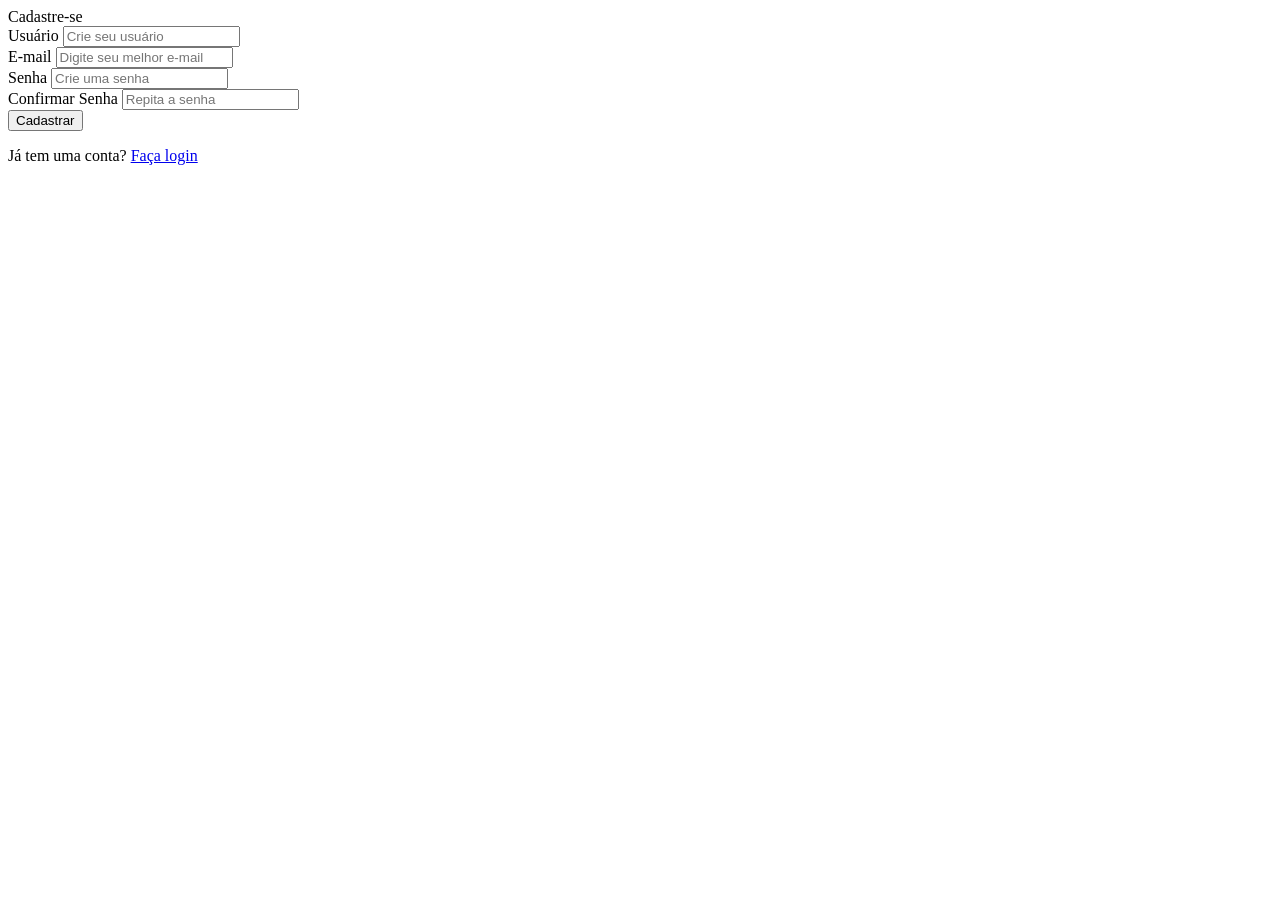
==== src/main/resources/templates/cadastro.html @ fe039e70 "adiçao do springboot e do banco de dados" ====
<!DOCTYPE html>
<html lang="en">
<head>
    <meta charset="UTF-8">
    <meta name="viewport" content="width=device-width, initial-scale=1.0">
    <title>Página de Cadastro</title>
    <link rel="stylesheet" href="./css/cadastro.css">
</head>
<body>
    <div class="container">
        <div class="cadastro-card">
            <div class="logo">
                Cadastre-se
            </div>
            
            <form action="/api/cadastro" method="POST">
                <div class="input-group">
                    <label for="usuario">Usuário</label>
                    <input type="text" id="usuario" name="usuario" placeholder="Crie seu usuário" required>
                </div>

                <div class="input-group">
                    <label for="email">E-mail</label>
                    <input type="email" id="email" name="email" placeholder="Digite seu melhor e-mail" required>
                </div>

                <div class="input-group">
                    <label for="senha">Senha</label>
                    <input type="password" id="senha" name="senha" placeholder="Crie uma senha" required>
                </div>

                <div class="input-group">
                    <label for="confirmar-senha">Confirmar Senha</label>
                    <input type="password" id="confirmar-senha" name="confirmar-senha" placeholder="Repita a senha" required>
                </div>

                <button type="submit" class="btn-entrar">Cadastrar</button>
            </form>

            <div class="footer-links">
                <p>Já tem uma conta? <a href="index.html">Faça login</a></p>
            </div>
        </div>
    </div>
</body>
</html>
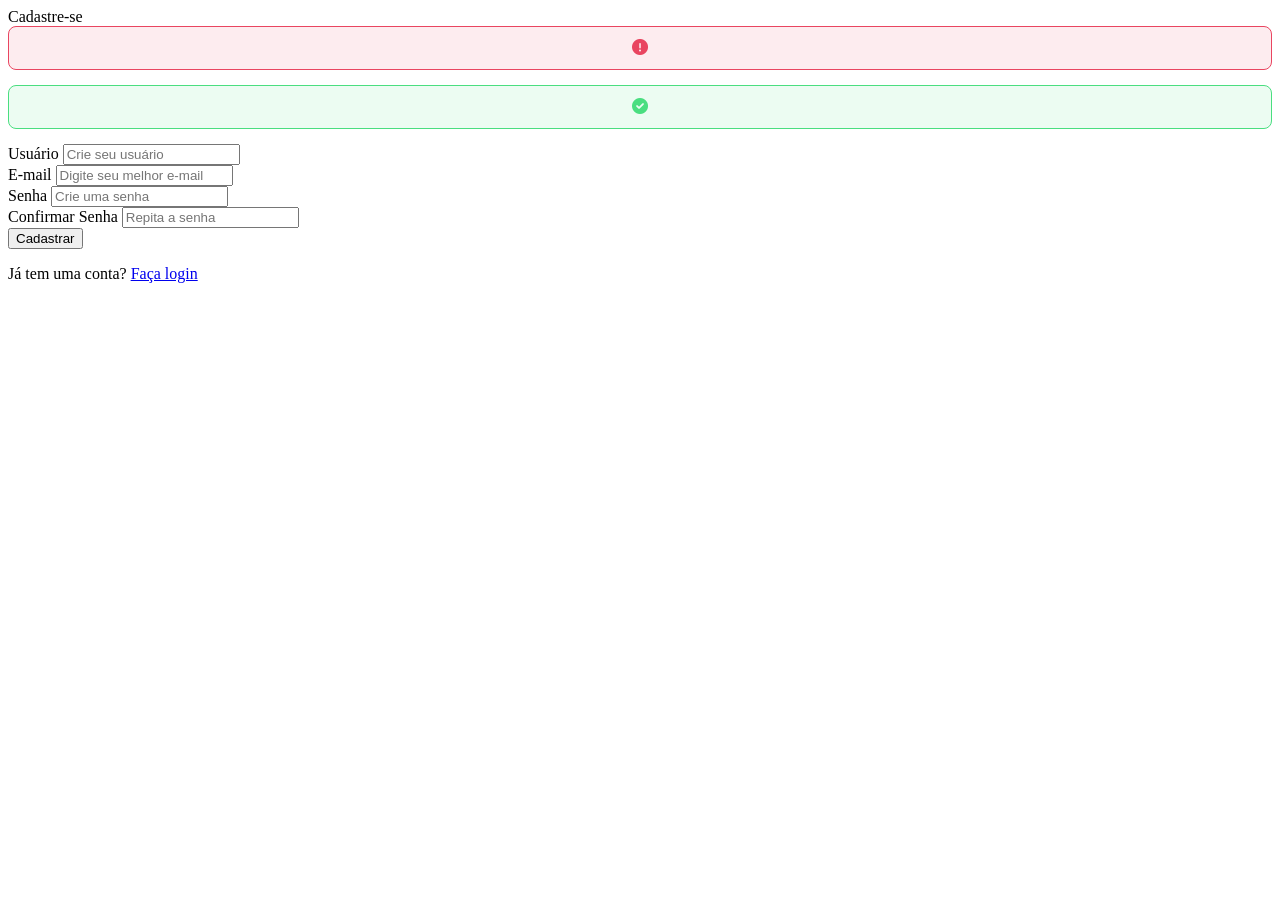
==== commit 488a2470: "feat: telas finais implementadas e validacao de email" ====
--- a/src/main/resources/templates/cadastro.html
+++ b/src/main/resources/templates/cadastro.html
@@ -1,10 +1,11 @@
 <!DOCTYPE html>
-<html lang="en">
+<html lang="en" xmlns:th="http://www.thymeleaf.org">
 <head>
     <meta charset="UTF-8">
     <meta name="viewport" content="width=device-width, initial-scale=1.0">
     <title>Página de Cadastro</title>
     <link rel="stylesheet" href="./css/cadastro.css">
+    <link rel="stylesheet" href="https://cdnjs.cloudflare.com/ajax/libs/font-awesome/6.0.0/css/all.min.css">
 </head>
 <body>
     <div class="container">
@@ -14,6 +15,15 @@
             </div>
             
             <form action="/api/cadastro" method="POST">
+                
+                <div th:if="${erro}" style="color: #e94560; background: rgba(233, 69, 96, 0.1); padding: 12px; border-radius: 8px; margin-bottom: 15px; text-align: center; border: 1px solid #e94560; font-weight: bold;">
+                    <i class="fas fa-exclamation-circle"></i> <span th:text="${erro}"></span>
+                </div>
+
+                <div th:if="${sucesso}" style="color: #4ade80; background: rgba(74, 222, 128, 0.1); padding: 12px; border-radius: 8px; margin-bottom: 15px; text-align: center; border: 1px solid #4ade80; font-weight: bold;">
+                    <i class="fas fa-check-circle"></i> <span th:text="${sucesso}"></span>
+                </div>
+
                 <div class="input-group">
                     <label for="usuario">Usuário</label>
                     <input type="text" id="usuario" name="usuario" placeholder="Crie seu usuário" required>
@@ -38,7 +48,7 @@
             </form>
 
             <div class="footer-links">
-                <p>Já tem uma conta? <a href="index.html">Faça login</a></p>
+                <p>Já tem uma conta? <a href="/index">Faça login</a></p>
             </div>
         </div>
     </div>
